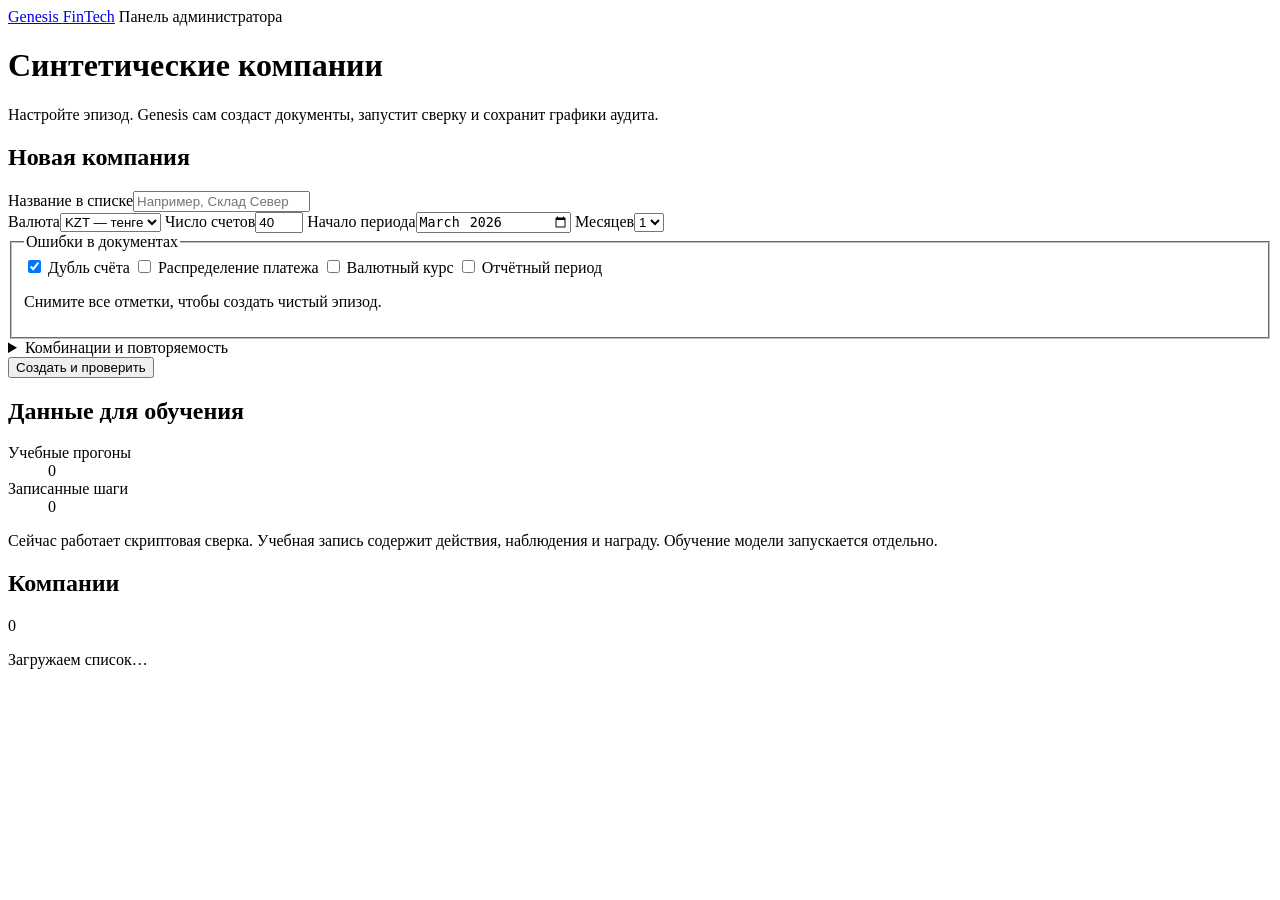
==== audit_sim/admin_ui/index.html @ fc86b1d5 "Add browser admin workspace for synthetic companies and training records" ====
<!doctype html>
<html lang="ru">
<head>
  <meta charset="utf-8">
  <meta name="viewport" content="width=device-width, initial-scale=1">
  <title>Genesis — Панель администратора</title>
  <link href="/assets/admin.css" rel="stylesheet">
  <script src="/assets/admin.js" defer></script>
</head>
<body>
  <header class="app-bar">
    <div class="frame navigation">
      <a class="brand" href="/">Genesis <span>FinTech</span></a>
      <span class="admin-label">Панель администратора</span>
    </div>
  </header>
  <main class="frame">
    <div class="intro">
      <h1>Синтетические компании</h1>
      <p>Настройте эпизод. Genesis сам создаст документы, запустит сверку и сохранит графики аудита.</p>
    </div>
    <div class="layout">
      <section class="card create" aria-labelledby="create-title">
        <h2 id="create-title">Новая компания</h2>
        <form id="company-form">
          <label>Название в списке<input name="name" placeholder="Например, Склад Север" required maxlength="80" autocomplete="off"></label>
          <div class="fields">
            <label>Валюта<select name="currency">
              <option value="KZT">KZT — тенге</option><option>USD</option><option>EUR</option>
              <option>GBP</option><option>JPY</option><option>KWD</option><option>CNY</option>
            </select></label>
            <label>Число счетов<input name="invoices" type="number" value="40" min="12" max="95" required></label>
            <label>Начало периода<input name="start_month" type="month" value="2026-03" placeholder="ГГГГ-ММ" pattern="[0-9]{4}-[0-9]{2}" required></label>
            <label>Месяцев<select name="months"><option>1</option><option>2</option><option>3</option></select></label>
          </div>
          <fieldset>
            <legend>Ошибки в документах</legend>
            <div class="scenarios">
              <label><input name="scenarios" type="checkbox" value="duplicate_invoice" checked> Дубль счёта</label>
              <label><input name="scenarios" type="checkbox" value="payment_allocation"> Распределение платежа</label>
              <label><input name="scenarios" type="checkbox" value="fx_conversion"> Валютный курс</label>
              <label><input name="scenarios" type="checkbox" value="wrong_period"> Отчётный период</label>
            </div>
            <p class="hint">Снимите все отметки, чтобы создать чистый эпизод.</p>
          </fieldset>
          <details>
            <summary>Комбинации и повторяемость</summary>
            <div class="advanced">
              <label class="check"><input name="scenarios" type="checkbox" value="fx_partial_payment_boundary"> Валютный курс и частичный платёж</label>
              <label class="check"><input name="scenarios" type="checkbox" value="duplicate_plus_period"> Дубль и отчётный период</label>
              <label>Seed<input name="seed" type="text" inputmode="numeric" pattern="[0-9]{1,19}" maxlength="19" placeholder="Сгенерировать автоматически"></label>
            </div>
          </details>
          <button id="create-button" type="submit">Создать и проверить</button>
          <p id="form-message" role="status" aria-live="polite" hidden></p>
        </form>
      </section>
      <div class="results">
        <section class="learning" aria-labelledby="training-title">
          <div class="learning-head"><h2 id="training-title">Данные для обучения</h2><a id="export" href="/export/trajectories.jsonl" hidden>Скачать JSONL</a></div>
          <dl><div><dt>Учебные прогоны</dt><dd id="run-count">0</dd></div><div><dt>Записанные шаги</dt><dd id="step-count">0</dd></div></dl>
          <p>Сейчас работает скриптовая сверка. Учебная запись содержит действия, наблюдения и награду. Обучение модели запускается отдельно.</p>
        </section>
        <section class="card companies" aria-labelledby="companies-title">
          <div class="companies-head"><h2 id="companies-title">Компании</h2><span id="company-count" aria-live="polite">0</span></div>
          <p id="list-message" class="empty" role="status">Загружаем список…</p>
          <ul id="company-list"></ul>
        </section>
      </div>
    </div>
  </main>
</body>
</html>
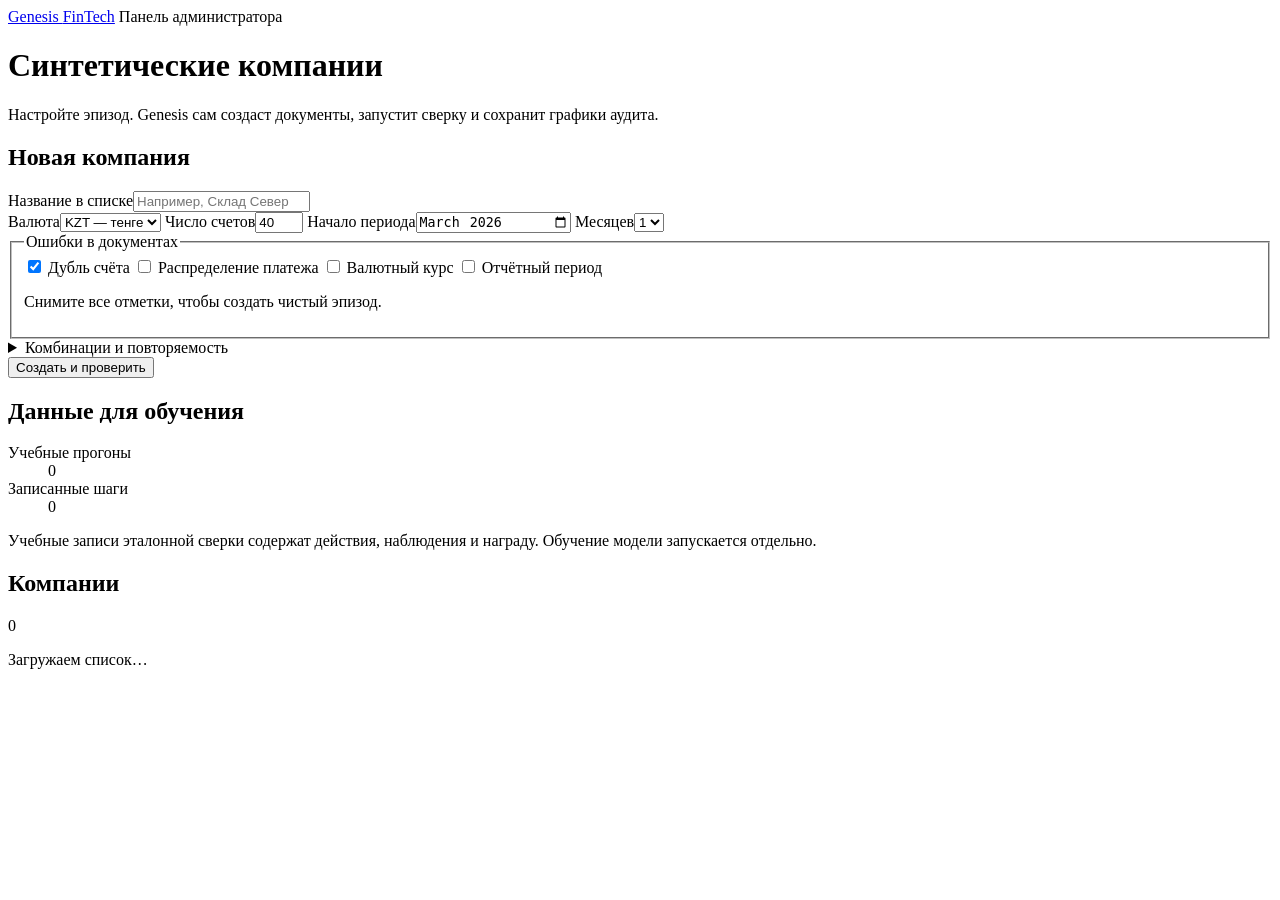
==== commit d438686b: "Separate simple baseline from reference audit reconciliation" ====
--- a/audit_sim/admin_ui/index.html
+++ b/audit_sim/admin_ui/index.html
@@ -59,7 +59,7 @@
         <section class="learning" aria-labelledby="training-title">
           <div class="learning-head"><h2 id="training-title">Данные для обучения</h2><a id="export" href="/export/trajectories.jsonl" hidden>Скачать JSONL</a></div>
           <dl><div><dt>Учебные прогоны</dt><dd id="run-count">0</dd></div><div><dt>Записанные шаги</dt><dd id="step-count">0</dd></div></dl>
-          <p>Сейчас работает скриптовая сверка. Учебная запись содержит действия, наблюдения и награду. Обучение модели запускается отдельно.</p>
+          <p>Учебные записи эталонной сверки содержат действия, наблюдения и награду. Обучение модели запускается отдельно.</p>
         </section>
         <section class="card companies" aria-labelledby="companies-title">
           <div class="companies-head"><h2 id="companies-title">Компании</h2><span id="company-count" aria-live="polite">0</span></div>
